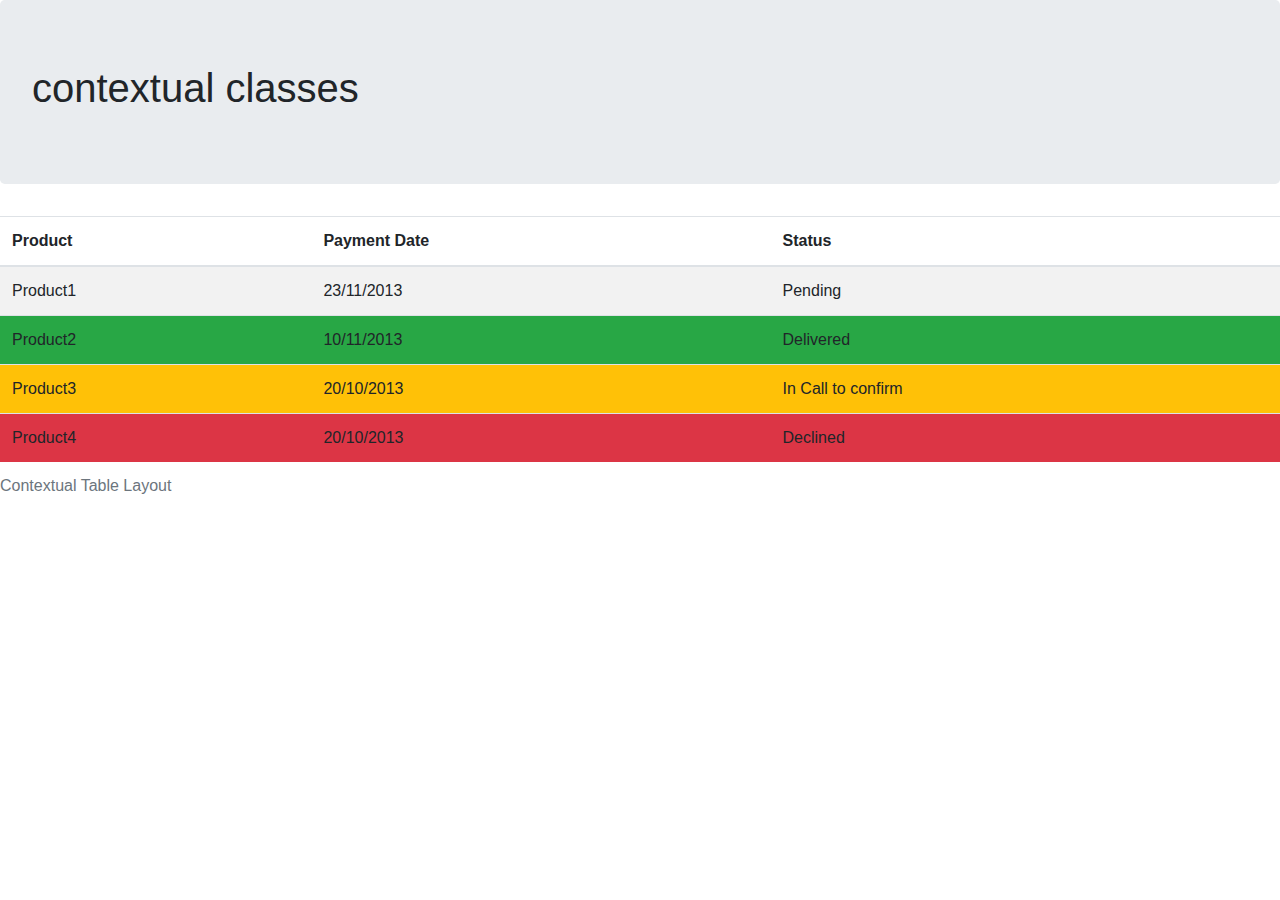
==== tpt/contextual-class.html @ 53f63342 "file edits" ====
<!DOCTYPE html>
<html lang="en">

<head>
    <meta charset="UTF-8">
    <meta http-equiv="X-UA-Compatible" content="IE=edge">
    <meta name="viewport" content="width=device-width, initial-scale=1.0">
    <link rel="stylesheet" href="../css/bootstrap.css" media="all" >
    <title>Document</title>
</head>

<body>
    <div class="jumbotron">
        <h1>contextual classes</h1>
    </div>
    <table class="table table-striped">
        <caption>Contextual Table Layout</caption>
        <thead>
            <tr>
                <th>Product</th>
                <th>Payment Date</th>
                <th>Status</th>
            </tr>
        </thead>
        <tbody>
            <tr class="bg-active">
                <td>Product1</td>
                <td>23/11/2013</td>
                <td>Pending</td>
            </tr>
            <tr class="bg-success">
                <td>Product2</td>
                <td>10/11/2013</td>
                <td>Delivered</td>
            </tr>
            <tr class="bg-warning">
                <td>Product3</td>
                <td>20/10/2013</td>
                <td>In Call to confirm</td>
            </tr>
            <tr class="bg-danger">
                <td>Product4</td>
                <td>20/10/2013</td>
                <td>Declined</td>
            </tr>
        </tbody>
    </table>
</body>

</html>
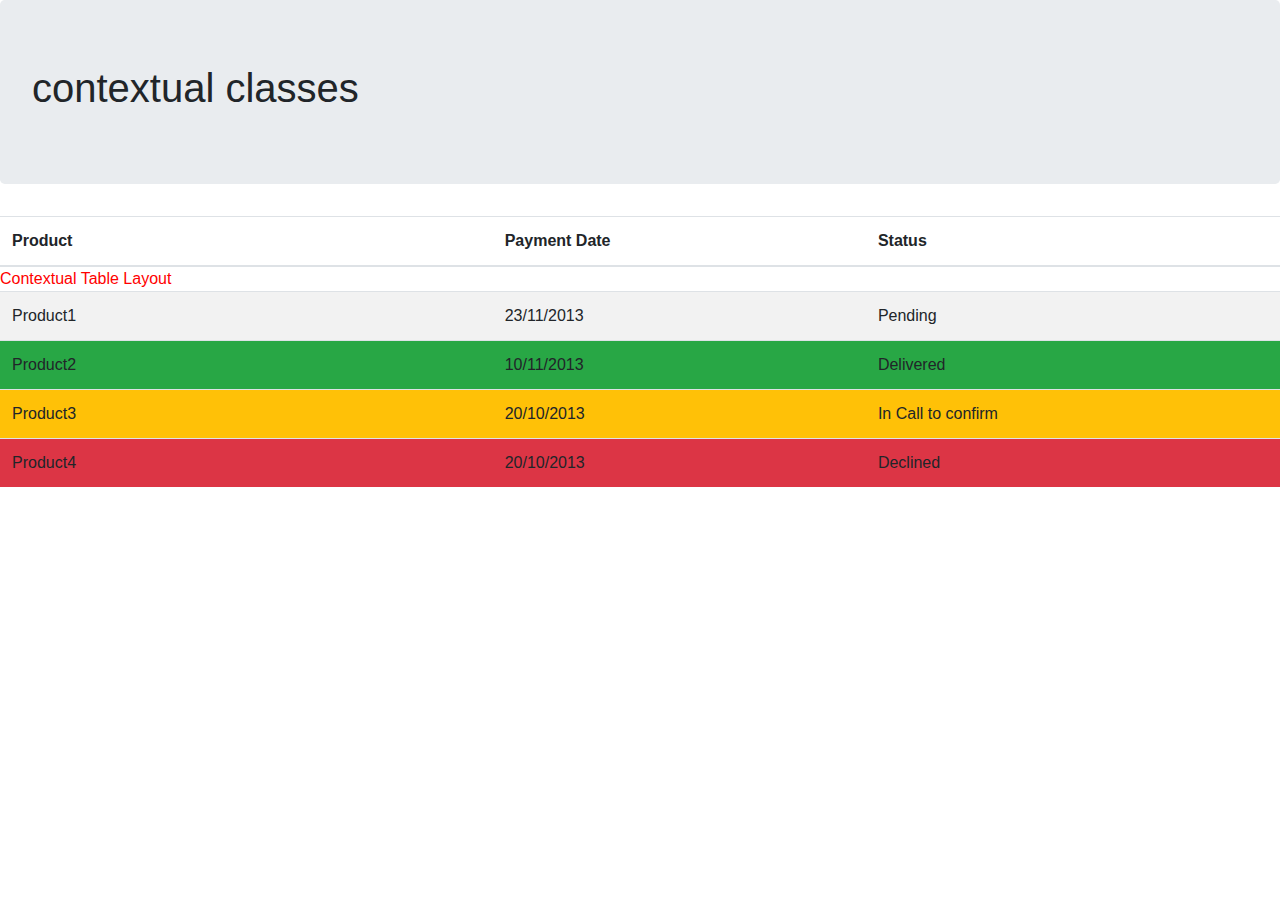
==== commit 3838f9a0: "add bootstrap libraries" ====
--- a/tpt/contextual-class.html
+++ b/tpt/contextual-class.html
@@ -6,6 +6,7 @@
     <meta http-equiv="X-UA-Compatible" content="IE=edge">
     <meta name="viewport" content="width=device-width, initial-scale=1.0">
     <link rel="stylesheet" href="../css/bootstrap.css" media="all" >
+    <link rel="stylesheet" href="style.css">
     <title>Document</title>
 </head>
 
@@ -13,8 +14,8 @@
     <div class="jumbotron">
         <h1>contextual classes</h1>
     </div>
-    <table class="table table-striped">
-        <caption>Contextual Table Layout</caption>
+    <table class="table table-striped table-hover ">
+        <caption id="ctl">Contextual Table Layout</caption>
         <thead>
             <tr>
                 <th>Product</th>
--- a/tpt/style.css
+++ b/tpt/style.css
@@ -0,0 +1,4 @@
+#ctl{
+    display: inline;
+    color: red;
+}